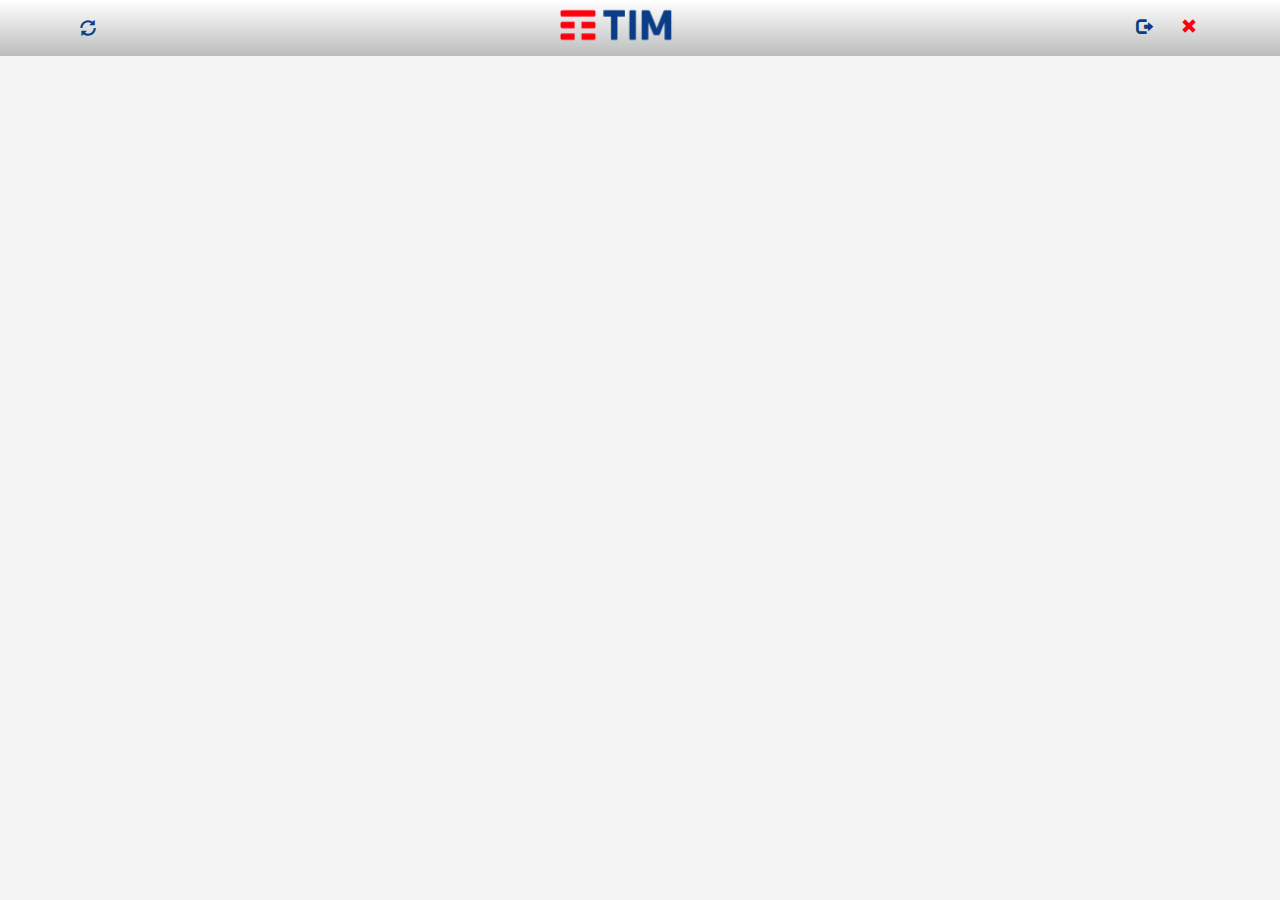
==== home.html @ 4e03d32b "CCSMan" ====
<html>
<head>
<meta http-equiv="Content-Type" content="text/html; charset=utf-8" />
   <link href="css/bootstrap.min.css" rel="stylesheet">
   <!-- CSS FOR TOGGLE LEFT MENU -->
     <link href='http://fonts.googleapis.com/css?family=Exo+2:400,600,300,900' rel='stylesheet' type='text/css'>
     <link href="css/navbar-static-top.css" rel="stylesheet">
     <link rel="stylesheet" href="font-awesome/css/font-awesome.min.css">
   <!-- END CSS FOR TOGGLE LEFT MENU -->
   <link href="css/custom.css" rel="stylesheet">
<script src="phonegap.js"></script>
   <!-- <script src="https://ajax.googleapis.com/ajax/libs/jquery/1.11.2/jquery.min.js"></script> -->
   <script src="js/jquery.min.js"></script>
   <!-- <script src="js/menu.js"></script>-->
 <script type="text/javascript" charset="utf-8">
    // Call onDeviceReady when Cordova is loaded.
    // At this point, the document has loaded but cordova-1.8.1.js has not.
    // When Cordova is loaded and talking with the native device,
    // it will call the event `deviceready`.
    function onLoad() {
        document.addEventListener("deviceready", onDeviceReady, false);
    }
    // Cordova is loaded and it is now safe to make calls Cordova methods
    function onDeviceReady() {
        document.addEventListener("offline", onOffline, false);
        document.addEventListener("online", onOnline, false);
        if (device.model!=null)
        {
          localStorage.setItem("duuid", device.uuid);
          localStorage.setItem("dmodel", device.model);
          localStorage.setItem("dplatform", device.platform);
          localStorage.setItem("dversion", device.version);
        }
        //alert("onDeviceReady");
    }
    // Handle the offline event
    function onOffline() {
      $("#offline-alert").alert();
      $("#offline-alert").fadeTo(2000, 500).slideUp(500, function(){
        $("#offline-alert").alert('close');
      });   
      //btn_noleggia_veicolo disabled
      $('#btn_noleggia_veicolo').addClass( "disabled" );
    }
    // Handle the online event
    function onOnline() {
      $("#online-alert").alert();
      $("#online-alert").fadeTo(2000, 500).slideUp(500, function(){
        $("#online-alert").alert('close');
      });   
      //btn_noleggia_veicolo enabled!
      $('#btn_noleggia_veicolo').removeClass( "disabled" );
    }
    // Handle the back browser button
    document.addEventListener("backbutton", onBackKeyDown, false);
    function onBackKeyDown() {
      if (confirm("Chiudere l'applicazione?")) {
        navigator.app.exitApp();
      }
    }

</script>
<script>
  $.fn.serializeObject = function()
  {
      var o = {};
      var a = this.serializeArray();
      $.each(a, function() {
          if (o[this.name] !== undefined) {
              if (!o[this.name].push) {
                  o[this.name] = [o[this.name]];
              }
              o[this.name].push(this.value || '"');
          } else {
              o[this.name] = this.value || '"';
          }
      });
      return o;
  };

  function debugLocalStorage(){
    console.log("***** START debugLocalStorage *****");
    for (var i = 0; i < localStorage.length; i++){
      console.log(i + ") [localStorage] chiave: " + localStorage.key(i) + " - valore: " + localStorage.getItem(localStorage.key(i)));
    }
    console.log("*****  END debugLocalStorage  *****");
  }

  function LoadImg(qrcode, action, print) {
      var image_qrcode = localStorage.getItem(qrcode+"_"+action); 
      if ( (image_qrcode!=null) && (image_qrcode.length>20)  ){
          console.log("HO GIA' SCARICATO IL QRCODE ["+qrcode+"_"+action+"] - lo recupero dal localStorage. print: " + print );
          if (print.localeCompare("Y")==0){
              document.getElementById("documentHolder").src = "data:image/png;base64," + image_qrcode;
              if (action.localeCompare("on")==0){
                document.getElementById("div_qrcode").style.backgroundColor = "#5cb85c"; 
              }
              if (action.localeCompare("off")==0){
                document.getElementById("div_qrcode").style.backgroundColor = "#d9534f"; 
              }
          }
      }
      else{
          console.log("NON HO MAI SCARICATO IL QRCODE - effettuo la chiamata remota.");
          var xmlhttp;
          if (window.XMLHttpRequest) { // code for IE7+, Firefox, Chrome, Opera, Safari
              xmlhttp = new XMLHttpRequest();
          } else { // code for IE6, IE5
              xmlhttp = new ActiveXObject("Microsoft.XMLHTTP");
          }
          xmlhttp.onreadystatechange = function() {
              if (xmlhttp.readyState == 4 && xmlhttp.status == 200) {     
                  var binary_qrcode = xmlhttp.responseText;
                  console.log("xmlhttp.responseText:" + binary_qrcode);
                  //salvo il QRCODE nel localStorage
                  localStorage.setItem(qrcode+"_"+action, binary_qrcode);
                  if (print.localeCompare("Y")==0){
                      if (action.localeCompare("on")==0){
                        document.getElementById("div_qrcode").style.backgroundColor = "#5cb85c"; 
                      }
                      if (action.localeCompare("off")==0){
                        document.getElementById("div_qrcode").style.backgroundColor = "#d9534f"; 
                      }
                      if (binary_qrcode.length>20){
                        //QRCODE OK
                        document.getElementById("documentHolder").src = "data:image/png;base64," + binary_qrcode;
                      }
                      else{
                        //QRCODE NON ANCORA PRONTO!
                        document.getElementById("documentHolder").src = "pics/image_not_available.jpg";
                        var html = $("#div_qrcode").html() + 
                        "<br>" + 
                        "<div class='alert alert-danger'>" +
                        "QRCODE non ancora prodotto.<br>Attendere qualche secondo e riprovare."+
                        "</div>";
                        $("#div_qrcode").html(html);
                        setTimeout(function(){ window.location = "home.html"; }, 2000);
                      }
                  }
              }
          };
          var random = Math.random();
          var url = 'http://service.cloudmup.com/GOALocale/CCSAppGetQRCode.php?qrcode=' + qrcode + '&action=' + action + '&random=' + random;
          console.log("URL: " + url);
          xmlhttp.open("GET", url);
          xmlhttp.send(null);
      }
  }

  function call(){
    var matricola = localStorage.getItem("matricola");
    if (matricola==null)
        matricola="test";
    var random = Math.random();
    var xmlhttp = new XMLHttpRequest();
    var url="http://service.cloudmup.com/GOALocale/CCSAppQuery.php?matricola="+matricola+"&random="+random;
    console.log("url:"+url);
    xmlhttp.onreadystatechange=function() {
        if (xmlhttp.readyState == 4 && xmlhttp.status == 200) {
            var lista = xmlhttp.responseText;
            localStorage.setItem("lista", lista);
        }
    }
    xmlhttp.open("GET", url, true);
    xmlhttp.send();
  }

  function prenota(codice_veicolo, targa){
    console.log("PRENOTA - codice_veicolo: " + codice_veicolo + " - targa: " + targa );
    //per ora inserito confirm solo per test!
    //if (confirm("Vuoi prenotare il veicolo: " + codice_veicolo + " - targato: " + targa + "?")) {
    if (confirm("Vuoi prenotare il veicolo targato: " + targa + "?")) {
      var vehicle_code = codice_veicolo;
      var utilizzatore = localStorage.getItem("matricola");
      var url = "http://service.cloudmup.com/GOALocale/CCSAppInsPrenVista.php?utilizzatore="+utilizzatore+"&vehicle_code="+vehicle_code;
      //DEBUG alert("url: "+ url);
      $.ajax({
        url: url,
        type: 'POST', // Send post data
        async: false,
        success: function(s){
          var result = JSON.stringify(s);
          //console.log(result.substring(1, result.length-1));
          //con la substring tolgo le due parentesi quadre ad inizio e fine stringa...
          var obj = JSON.parse(result.substring(1, result.length-1));
          console.log("result: " + obj.result + " - id_pren: " + obj.id_pren);
          //DEBUG alert("result: " + obj.result + " - id_pren: " + obj.id_pren);
          if (obj.result=='OK'){
              call();
              //alert("PRENOTAZIONE OK - ID: " + obj.id_pren);  
              //setTimeout(function(){ window.location = "home.html"; }, 1000);
              $("#prenotazione-ok-alert").alert();
              $("#prenotazione-ok-alert").fadeTo(2000, 500).slideUp(500, function(){
                  $("#prenotazione-ok-alert").alert('close');
                  window.location = "home.html";
              });   
          }
          else{
              //alert("ERRORE PRENOTAZIONE: " + obj.result);
              //setTimeout(function(){ window.location = "home.html"; }, 1000);
              $("#errore-prenotazione-alert").alert();
              $("#errore-prenotazione-alert").fadeTo(2000, 500).slideUp(500, function(){
                  $("#errore-prenotazione-alert").alert('close');
                  window.location = "home.html";
              });   
          }
        }
      });
    }
  }

  function getDepot(){
    var matricola = localStorage.getItem("matricola");
    var random = Math.random();
    var xmlhttp = new XMLHttpRequest();
    var url="http://service.cloudmup.com/GOALocale/CCSAppGetDepot.php?matricola="+matricola+"&random="+random;
    console.log("url:"+url);
    xmlhttp.onreadystatechange=function() {
        if (xmlhttp.readyState == 4 && xmlhttp.status == 200) {
            var lista_depot = xmlhttp.responseText;
            localStorage.setItem("lista_depot", lista_depot);
            var html = "";
            var arr = JSON.parse(lista_depot);
            for(i = 0; i < arr.length; i++) {
                console.log(i + ") depot_id: " + arr[i].depot_id + " - depot_name: " + arr[i].depot_name );
                html += "<option value=" + arr[i].depot_id + " SELECTED >" + arr[i].depot_name + "</option>";
            }
            if (arr.length==0)
                html += "<option value=0 SELECTED >Test</option>";
            $( "#deposito" ).html( html );
        }
    }
    xmlhttp.open("GET", url, true);
    xmlhttp.send();
    
  }

  function getVehicles(deposito, nome_deposito){
    if (deposito==null){
        deposito=0;
        nome_deposito="Test";
    }
    var random = Math.random();
    var xmlhttp = new XMLHttpRequest();
    var url="http://service.cloudmup.com/GOALocale/CCSAppGetVehicles.php?id_depot="+deposito+"&random="+random;
    console.log("url:"+url);
    xmlhttp.onreadystatechange=function() {
        if (xmlhttp.readyState == 4 && xmlhttp.status == 200) {
            var lista_veicoli = xmlhttp.responseText;
            localStorage.setItem("lista_veicoli", lista_veicoli);
            var html = "<center>Deposito di <B>" + nome_deposito + "</B></center><br>";
                html += "<table class='table table-striped' width='100%'>";
                var arr = JSON.parse(lista_veicoli);
                for(i = 0; i < arr.length; i++) {
                    console.log(i + ") vehicle_code: " + arr[i].vehicle_code + " - plate_num: " + arr[i].plate_num );
                    html += "<tr><td align=center><B>" + arr[i].plate_num + "</B></td>";
                    html += "<td align=center>";
                    html += "<button id='btn_prenota' class='btn btn-primary' onclick=\"prenota('"+arr[i].vehicle_code+"','"+arr[i].plate_num+"');\" >";
                    html += "Noleggia</button>";
                    html += "</td></tr>";
                }
                if (arr.length==0)
                    html += "<br>Nessun veicolo disponibile.<br>";
                html += "</table>";
            $( "#result" ).html( html );
        }
    }
    xmlhttp.open("GET", url, true);
    xmlhttp.send();
  }

  function chiusuraNoleggio(){
    console.log("btn_chiusura");
    var booking_id = localStorage.getItem("booking_id");
    var vehicle_code = localStorage.getItem("vehicle_code");
    var plate_num = localStorage.getItem("plate_num");
    //alert("booking_id: " + booking_id);
    if ( (booking_id==null)||
         (booking_id.localeCompare("")==0) )
    {
      return false;
    }
    var url = "http://service.cloudmup.com/GOALocale/CCSAppChiusura.php?booking_id="+booking_id+"&vehicle_code="+vehicle_code;
    if (confirm("Vuoi chiudere la prenotazione: " + booking_id + " - sul veicolo targato: " + plate_num + "?")) {
      $.ajax({
        url: url,
            type: 'POST', // Send post data
            async: false,
            success: function(s){
              call();
              var result_del = s;
              console.log(JSON.stringify(result_del));
              //setTimeout(function(){ window.location = "home.html"; }, 1500);
              $("#chiusura-alert").alert();
              $("#chiusura-alert").fadeTo(2000, 500).slideUp(500, function(){
                  $("#chiusura-alert").alert('close');
                  window.location = "home.html";
              });   
            }
      });
    }
  }

  $(document).ready(function() {
    call();
    $("#online-alert").hide();
    $("#offline-alert").hide();
    $("#prenotazione-ok-alert").hide();
    $("#errore-prenotazione-alert").hide();
    $("#chiusura-alert").hide();
    //STA SU INDEX $("#nologin-alert").hide();

    $("#btn_inizio_noleggio").click(function(){
      var booking_id = localStorage.getItem("booking_id");
      console.log("btn_inizio_noleggio - id: " + booking_id);
      window.plugins.insomnia.keepAwake();
      console.log("window.plugins.insomnia.keepAwake");
      /*  MODIFICHE RICHIESTE DA MAURIZIO IN DATA 14/09/2017
      var html = "  <div id='div_qrcode' style='background-color:#FFFFFF;padding:10px;text-align:center;'>";
          html +="<img id='documentHolder' src='' alt='' />";
      */
      var html = "<div style='width:100%;background:#FFFFFF;' >";
          html +="<div id='div_qrcode' style='background:#FFFFFF;float:right;text-align:center;padding:10px;'>";
          html +="<img id='documentHolder' src='' alt=''  width='170px' />";
          html +="</div>";
          html +="</div>"; 
      $( "#result" ).html( html);
      LoadImg(booking_id,'on','Y');
      //debugLocalStorage();
    });

    $("#btn_fine_noleggio, #btn_cancella_noleggio").click(function(){
      var booking_id = localStorage.getItem("booking_id");
      console.log("btn_fine_noleggio - id: " + booking_id);
      window.plugins.insomnia.keepAwake();
      console.log("window.plugins.insomnia.keepAwake");
      /*  MODIFICHE RICHIESTE DA MAURIZIO IN DATA 14/09/2017
      var html = "<div id='div_qrcode' style='background-color:#FFFFFF;padding:10px;text-align:center;'>";
          html +="<img id='documentHolder' src='' alt='' />"; 
      */
      var html = "<div style='width:100%;background:#FFFFFF;' >";
          html +="<div id='div_qrcode' style='background:#FFFFFF;float:right;text-align:center;padding:10px;'>";
          html +="<img id='documentHolder' src='' alt=''  width='170px' />";
          html +="</div>";
          html +="</div>"; 
      $( "#result" ).html( html);
      LoadImg(booking_id,'off','Y');
      html = $( "#result" ).html();
      html += "<br><br>";
      /* html += "<button onclick='chiusuraNoleggio();' type=button class='btn btn-danger btn-lg bottone' style='margin-bottom:10px;' >Conferma chiusura veicolo</button>"; */
      $( "#result" ).html( html);
      //debugLocalStorage();
    });

    $("#btn_noleggia_veicolo").click(function(){
      var deposito = $('#deposito').val();
      console.log("btn_noleggia_veicolo: " + deposito);
      var nome_deposito = $("#deposito option:selected").html();
      console.log( "nome deposito: " + nome_deposito );
      getVehicles(deposito, nome_deposito);
    });

    $('#btn_exit').click(function() {
      if (confirm("Chiudere l'applicazione?")) {
        navigator.app.exitApp();
      }
    });

    $("#btn_logout").click(function(){
      //alert("btn_logout");
      if (confirm("effettuare il Log-out?")) {
        localStorage.clear();
        console.log("btn_logout: "+localStorage.getItem("login"));
        window.location.href = 'index.html';
      }
    });

  });  
</script>

</head>
<body onload="onLoad()">
    <!-- Static navbar -->
    <nav class="navbar navbar-default navbar-fixed-top gradienti">
      <div class="container">
        <div class="navbar-header">
          <!-- solo per la pagina index.html NON ESISTE IL MENU ed il logo ha un margine di 40 pixel -->
          <div class="navbar-header" style="line-height: 56px;" id="testata" >
            <a href="./home.html" type="button" class='.navbar-toggle pull-left' style="color: #0B3D86;padding-top: 20px;padding-left: 10px;" >
              <span class="glyphicon glyphicon-refresh" aria-hidden="true" style="color: #0B3D86;" ></span>
            </a>
            <!--<img src="pics/geonav.png" height="56px" align="left" id="logo_small" style="margin-left:40px;" />-->
            <a href="./home.html">
               <img src="pics/logo.png" height="50px" align="middle" id="logo_small" />
            </a>

            <a id="btn_exit" type="button" class='.navbar-toggle pull-right' style="margin-left:15px;color: #FE000D;" >
               <span class="glyphicon glyphicon-remove" aria-hidden="true" style="color: #FE000D;" ></span>&nbsp;&nbsp;&nbsp;
            </a>

            <a id="btn_logout" type="button" class='.navbar-toggle pull-right' style="color: #0B3D86;" >
               <span class="  glyphicon glyphicon-log-out" aria-hidden="true" style="color: #0B3D86;" ></span>&nbsp;&nbsp;&nbsp;
            </a>

          </div>
        </div>
      </div>
    </nav>
    <!-- <div class="container-fluid" style="max-width: 540px;" id="fluido" > -->
    <div class="container-fluid" id="fluido" >
      <div class="row">
        <div class="col-sm-12 col-sm-offset-0 col-md-12 col-md-offset-0 main" id="contenuto" >
          <div class="alert alert-success" id="online-alert">
              <button type="button" class="close" data-dismiss="alert">x</button>
              Il dispositivo e' <strong>OnLine!</strong>
          </div>
          <div class="alert alert-danger" id="offline-alert">
              <button type="button" class="close" data-dismiss="alert">x</button>
              Il dispositivo e' <strong>OffLine!</strong><br>
              Questa App richiede una connessione internet.
          </div>
          <div class="alert alert-success" id="prenotazione-ok-alert">
              <button type="button" class="close" data-dismiss="alert">x</button>
              La prenotazione e' andata a buon fine.
          </div>
          <div class="alert alert-danger" id="errore-prenotazione-alert">
              <button type="button" class="close" data-dismiss="alert">x</button>
              ERRORE la prenotazione NON e' andata a buon fine.
          </div>
          <div class="alert alert-success" id="chiusura-alert">
              <button type="button" class="close" data-dismiss="alert">x</button>
              La prenotazione e' stata chiusa con successo.
          </div>
          <br>
<!-- RECUPERARE UNA IMMAGINE LATO SERVER, SALVARLA NEL LOCALSTORAGE E VISUALIZZARLA:
https://stackoverflow.com/questions/5363957/retrieve-an-image-from-the-server-store-it-in-localstorage-and-display-it
http://devilmaycode.altervista.org/retrieve-an-image-from-the-server-store-it-in-localstorage-and-display-it/
view-source:http://devilmaycode.altervista.org/retrieve-an-image-from-the-server-store-it-in-localstorage-and-display-it/
-->
          <div id='result' ></div>
          <script>
            var lista = localStorage.getItem("lista");
            console.log("lista: " + lista);
            var matricola = localStorage.getItem("matricola");
            console.log("matricola: " + matricola);
            var html = "";
            //DEBUG $( "#result" ).html( "<B>DEBUG lista:</B><br>" + lista );
            if (lista != null){
              var arr = JSON.parse(lista);  
  /*
  [{"vehicle_status":"PRENOTATO","booking_status":"ATTESA PICKUP","booking_id":"915005489390001","inizio_pren":"2017-07-20 13:08:59","fine_pren":"2017-07-20 21:08:59","plate_num":"AA123BB","user_id":"2","user_name":"test","depot_name":"Test"}]
  */            
              for(i = 0; i < arr.length; i++) {
                console.log(i + ") vehicle_status: " + arr[i].vehicle_status);
                console.log(i + ") booking_status: " + arr[i].booking_status);
                console.log(i + ") booking_id: " + arr[i].booking_id);
                console.log(i + ") inizio_pren: " + arr[i].inizio_pren);
                console.log(i + ") fine_pren: " + arr[i].fine_pren);
                console.log(i + ") vehicle_code: " + arr[i].vehicle_code);
                console.log(i + ") plate_num: " + arr[i].plate_num);
                console.log(i + ") user_id: " + arr[i].user_id);
                console.log(i + ") user_name: " + arr[i].user_name);
                console.log(i + ") depot_name: " + arr[i].depot_name);

                //SALVO LA PRENOTAZIONE ED I DATI DEL VEICOLO NEL LOCALSTORAGE:
                localStorage.setItem("booking_id",arr[i].booking_id);
                localStorage.setItem("vehicle_code",arr[i].vehicle_code);
                localStorage.setItem("plate_num",arr[i].plate_num);

                html += "<table class='table table-striped' width='100%'>";
                html += "<tr><td width='40%' >Matricola: </td><td width='60%' >" + matricola + "</td></tr>";
                html += "<tr><td>Prenotazione: </td><td>" + arr[i].booking_id + "</td></tr>";
                html += "<tr><td>Sede: </td><td>" + arr[i].depot_name + "</td></tr>";
                html += "<tr><td>Partenza: </td><td>" + arr[i].inizio_pren + "</td></tr>";
                html += "<tr><td>Riconsegna: </td><td>" + arr[i].fine_pren + "</td></tr>";
                html += "<tr><td>&nbsp;</td><td>&nbsp;</td></tr>";
                html += "<tr><td>Veicolo: </td><td><b>" + arr[i].plate_num + "</b></td></tr>";
                html += "</table>";
                if (arr[i].vehicle_status=='PRENOTATO'){
                  html += "<button id='btn_inizio_noleggio' type=button class='btn btn-success btn-lg bottone' style='margin-bottom:10px;' >",
                  html += "Inizio Noleggio</button>";
                  html += "<br>";
                  html += "<button id='btn_cancella_noleggio' type=button class='btn btn-default btn-lg bottone' style='margin-bottom:10px;' >",
                  html += "Cancella Noleggio</button>";
                }
                else{
                  html += "<button id='btn_fine_noleggio' type=button class='btn btn-danger btn-lg bottone' style='margin-bottom:10px;' >",
                  html += "Fine Noleggio</button>";
                }
                localStorage.setItem("prenotazione", arr[i].booking_id);
                LoadImg(arr[i].booking_id,'on','N');
                LoadImg(arr[i].booking_id,'off','N');
              }
              if (arr.length==0){
                //PRESA IN PARCHEGGIO:
                html += "<table class='table table-striped' width='100%'>";
                html += "<tr><td width='40%' >Matricola: </td><td width='60%' >" + matricola + "</td></tr>";
                html += "</table>";
                html += "<br>";
                html += "Se desideri effettuare un noleggio utilizzando la Presa in parcheggio seleziona la sede in cui ti trovi e premi il pulsante Noleggia un veicolo.<br>";
                html += "<br>";
                html += "<form>";                
                html += "<div class='form-group'>";
                html += "<select class='form-control' id='deposito' name='deposito'>";
                getDepot();
/* QUERY PER PRENDERE TUTTE LE SEDI VALIDE X IL CCS:
SELECT depot_id, depot_name from cpool_depot WHERE `status` = 'ENABLED' AND fk_category_id = ( SELECT IFNULL(p.fk_category_id, 1) FROM cpool_user_profile up JOIN cpool_profiles p ON (p.profile_id = up.profile_id) WHERE up.user_id = 2 );
- 0   Test
- 2   Demo
PREPARATA PAGINA LATO SERVER: CCSAppGetDepot.php
*/
                //html += "<option value=0 SELECTED >Test</option>";
                //html += "<option value=2>Demo</option>";
                html += "</select>";
                html += "</div>";
                html += "</form>";
                html += "<br>";
                html += "<button id='btn_noleggia_veicolo' type=button class='btn btn-primary btn-lg bottone' style='margin-bottom:10px;' >",
                html += "Noleggia un veicolo</button>";
              }
            }
            $( "#result" ).html( html);

            //DEBUG debugLocalStorage();
            console.log("ultima prenotazione: " + localStorage.getItem("prenotazione") ); 
          </script>


        </div> <!-- close <div class="col-sm-12 col-sm-offset-0 col-md-12 col-md-offset-0 main"> -->
      </div> <!-- close div row --> 
    </div> <!-- close div container-fluid -->
    <!-- Include all compiled plugins (below), or include individual files as needed -->
    <script src="js/bootstrap.min.js"></script>
</body>
</html>
---- css/navbar-static-top.css ----
body {
  padding-top: 70px;
}
.margin-top{margin-top: 20px;}
.navbar-header{float:none;text-align: center;}
	/* top bar */
	.navbar {text-transform: uppercase;background-color: #00001e;border: none}
	.navbar a  {color:#fff;font-weight: 300;text-decoration: none}
	.navbar-default .navbar-brand {color:#fff;font-weight: bold;margin:0;line-height: 50px;float:none; margin-left: auto; margin-right: auto; width: 60px; float: none; }
	.icon{margin-bottom: 8px;margin:0;padding: 15px 15px; float:right;}
	    .back{float:left;background-color: #feaf8d;}
	    .search{background: #fb7b74; float:left;}
	    .tw{background: #3fc6f3}
	    .fb{background: #0d9be5}
    /* toggle button */
    .navbar-toggle{border: none;color:#fff;margin:0;padding: 18px 15px; border-radius: 0px;float:left;}
    .navbar-default .navbar-toggle,
	.navbar-default .navbar-toggle:hover,
	.navbar-default .navbar-toggle:focus { /* background-color: #fc575e; */}
	.navbar-default .navbar-toggle .icon-bar {background-color: #fff;}
	/* Position where the element is fixed */
	.affix {top: 50px; width: 200px; }
	#affix {width: 300px;}
    .nav li a {border-bottom: 1px solid #ddd; color:#7b7a7e;}
	.nav li a i {margin-right:20px;}
    /* list */ 
    .ux-mood{font-size: 18px; font-weight: 300;margin-bottom: 40px}
    .ux-mood li{margin-bottom: 10px}
    .upper{text-transform: uppercase; font-weight: bold}
/* collapsed sidebar styles */
@media screen and (max-width: 1281px) {
	.affix {position: static;}
	/*#affix{width: 100%;}*/
	#affix{width: 90%;}
  	.sidebar-offcanvas{-webkit-transition: all 0.3s ease-in-out;
		-moz-transition: all 0.3s ease-in-out;
		-ms-transition: all 0.3s ease-in-out;
		-o-transition: all 0.3s ease-in-out;
		transition: all 0.3s ease-in-out;
		width:100%;
		height:100%;
		/* background-color: #323232; */
		background-color: #6F6F6F;
		/* background-color: #DDDDDD; */
		/* background-color: #DE0019; */
		z-index: 10;
		margin: 0; padding: 0;
		position: fixed;
		top:56px;
		left: -100%;
	}
	/*.sidebar-offcanvas ul {width:90%; background-color: #323232;} */
	.sidebar-offcanvas ul {width:90%; background-color: #DDDDDD;}
	.sidebar-offcanvas ul li{margin:0}
	.sidebar-offcanvas ul li p{padding: 15px 20px;margin:0;border-bottom: 1px solid #939393} /* color:#fff; font-size: 15px; solid #d6474d */
	.sidebar-offcanvas ul li a{color:#286090;padding: 15px 20px;margin:0;border-bottom: 1px solid #939393} /* font-size: 15px; solid #d6474d */
	.sidebar-offcanvas ul li a:hover{background:#CCCCCC;border:none; border-radius:0} /* background:#54303a; */
	.nav{margin-top: 0px;}
	.nav > li > a:hover, 
	.nav > li > a:focus{background-color: #286090}
	.active {left: 0;}
}

.gradienti {
    background: -webkit-linear-gradient(#FFFFFF, #BBBDBC); /* For Safari 5.1 to 6.0 */
    background: -o-linear-gradient(#FFFFFF, #BBBDBC); /* For Opera 11.1 to 12.0 */
    background: -moz-linear-gradient(#FFFFFF, #BBBDBC); /* For Firefox 3.6 to 15 */
    background: linear-gradient(#FFFFFF, #BBBDBC); /* Standard syntax (must be last) */
}
/* collapsed sidebar styles */
@media screen and (max-width: 1281px) {
	.affix-right {position: static;}
  	.sidebar-offcanvas-right{-webkit-transition: all 0.3s ease-in-out;
		-moz-transition: all 0.3s ease-in-out;
		-ms-transition: all 0.3s ease-in-out;
		-o-transition: all 0.3s ease-in-out;
		transition: all 0.3s ease-in-out;
		width:100%;
		height:100%;
		background-color: #6F6F6F;
		z-index: 20;
		margin: 0; padding: 0;
		position: fixed;
		top:56px;
        left: 100%;
	}
	.sidebar-offcanvas-right ul {background-color: #DDDDDD;}
	.sidebar-offcanvas-right ul li{margin:0}
	.sidebar-offcanvas-right ul li p{padding: 15px 20px;margin:0;border-bottom: 1px solid #939393} /* color:#fff; font-size: 15px; solid #d6474d */
	.sidebar-offcanvas-right ul li a{padding: 15px 20px;margin:0;border-bottom: 1px solid #939393} /* font-size: 15px; solid #d6474d */
	.sidebar-offcanvas-right ul li a:hover{background:#333333;border-bottom: 1px solid #939393; border-radius:0} /* background:#54303a; */
	.nav{margin-top: 0px;}
	.nav > li > a:hover, 
	.nav > li > a:focus{background-color: #286090}
	.sidebar-offcanvas-right.active {left: 0;}
}
---- css/custom.css ----
body{
  /*color:#286090;*/
  font-size: 16px;
  background-color:f3f3f3;
}
.btn-default{color:#eee;background-color:#838383;border-color:#666}
.btn-default:hover,.btn-default:focus,.btn-default:active,.btn-default.active,.open .dropdown-toggle.btn-default{
  color:#eee;background-color:#6f6f6f;border-color:#474747}
.btn-default:active,.btn-default.active,.open .dropdown-toggle.btn-default{background-image:none}
.btn-default.disabled,.btn-default[disabled],fieldset[disabled] .btn-default,.btn-default.disabled:hover,.btn-default[disabled]:hover,fieldset[disabled] .btn-default:hover,.btn-default.disabled:focus,.btn-default[disabled]:focus,fieldset[disabled] .btn-default:focus,.btn-default.disabled:active,.btn-default[disabled]:active,fieldset[disabled] .btn-default:active,.btn-default.disabled.active,.btn-default[disabled].active,fieldset[disabled] .btn-default.active{background-color:#838383;border-color:#666}
.btn-default .badge{color:#838383;background-color:#eee}
.bottone{
  /* display: block; */
  width: 100%; 
  /* border-color: #464646; */
  box-shadow: 0px 1px 2px rgba(0, 0, 0, 0.25);"
}
.form-control-custom {
    display: block;
    width: 100%;
    height: 45px;
    padding: 6px 12px;
    font-size: 16px;
    color: #286090;
    background-color: #FFF;
    border: 1px solid #CCC;
    border-radius: 4px;
}
#map {
  width: 100%;
  height: 100%;
}
/* SERVE PER IL FOOTER DEL MENU */
html {
  position: relative;
  min-height: 100%;
}
#my_footer{
  position: absolute;
  bottom: 0;
  /* max-width: 540px; */
  width: 100%;
}
/******* FOOTER DEL MENU ********/




.btn-circle {
  width: 30px;
  height: 30px;
  text-align: center;
  padding: 6px 0;
  font-size: 12px;
  line-height: 1.428571429;
  border-radius: 15px;
}
.btn-circle.btn-lg {
  width: 50px;
  height: 50px;
  padding: 10px 16px;
  font-size: 18px;
  line-height: 1.33;
  border-radius: 25px;
}
.btn-circle.btn-xl {
  width: 70px;
  height: 70px;
  padding: 10px 16px;
  font-size: 24px;
  line-height: 1.33;
  border-radius: 35px;
}
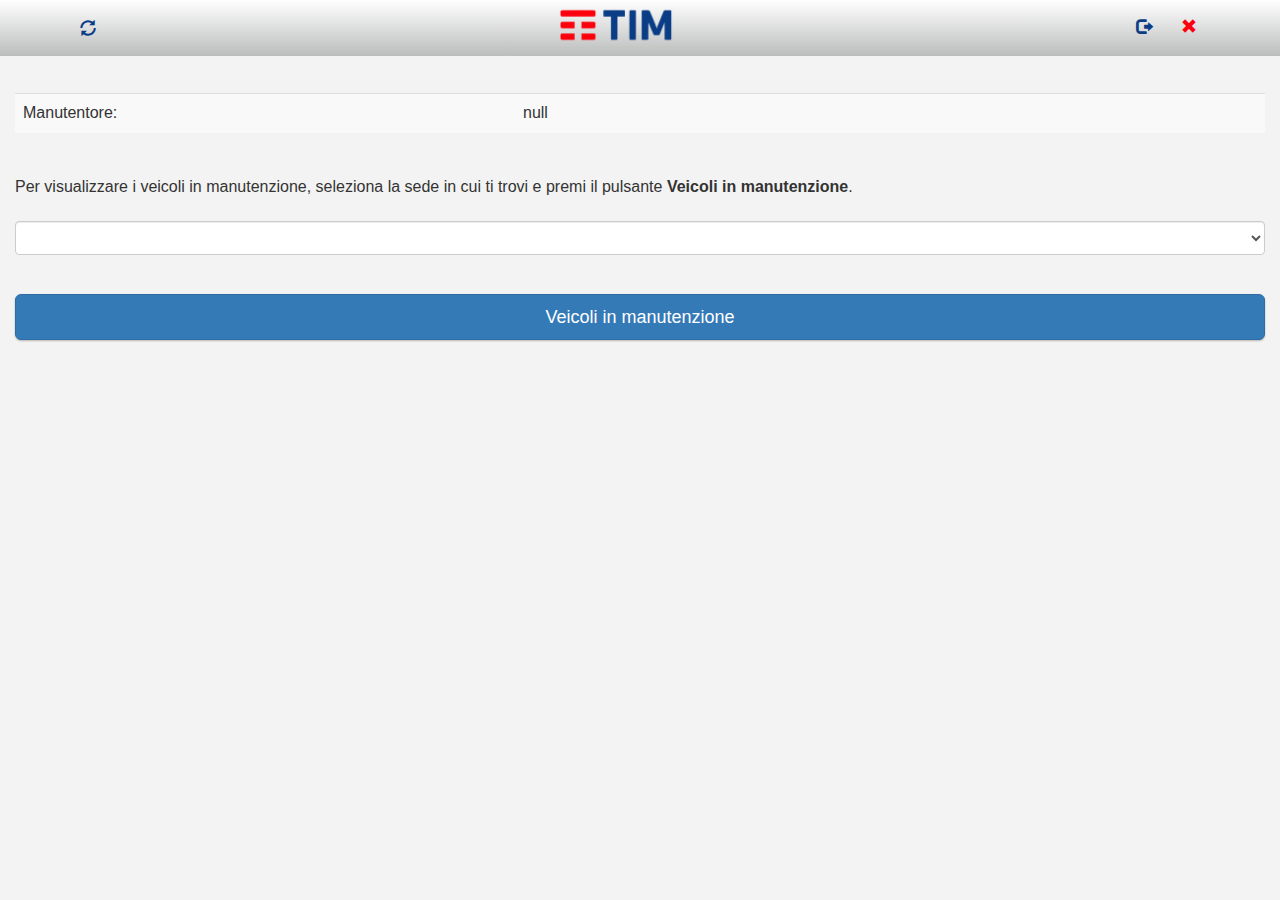
==== commit 1fa8df50: "CCSMan" ====
--- a/home.html
+++ b/home.html
@@ -39,8 +39,8 @@
       $("#offline-alert").fadeTo(2000, 500).slideUp(500, function(){
         $("#offline-alert").alert('close');
       });   
-      //btn_noleggia_veicolo disabled
-      $('#btn_noleggia_veicolo').addClass( "disabled" );
+      //btn_veicoli_manutenzione disabled
+      $('#btn_veicoli_manutenzione').addClass( "disabled" );
     }
     // Handle the online event
     function onOnline() {
@@ -48,8 +48,8 @@
       $("#online-alert").fadeTo(2000, 500).slideUp(500, function(){
         $("#online-alert").alert('close');
       });   
-      //btn_noleggia_veicolo enabled!
-      $('#btn_noleggia_veicolo').removeClass( "disabled" );
+      //btn_veicoli_manutenzione enabled!
+      $('#btn_veicoli_manutenzione').removeClass( "disabled" );
     }
     // Handle the back browser button
     document.addEventListener("backbutton", onBackKeyDown, false);
@@ -140,73 +140,71 @@
               }
           };
           var random = Math.random();
-          var url = 'http://service.cloudmup.com/GOALocale/CCSAppGetQRCode.php?qrcode=' + qrcode + '&action=' + action + '&random=' + random;
+          //var url = 'http://service.cloudmup.com/GOALocale/CCSAppGetQRCode.php?qrcode=' + qrcode + '&action=' + action + '&random=' + random;
+          var plate_num = qrcode;
+          var url = 'http://service.cloudmup.com/GOALocale/CCSManGetQRCode.php?plate_num=' + plate_num + '&action=' + action + '&random=' + random;
           console.log("URL: " + url);
           xmlhttp.open("GET", url);
           xmlhttp.send(null);
       }
   }
 
-  function call(){
-    var matricola = localStorage.getItem("matricola");
-    if (matricola==null)
-        matricola="test";
-    var random = Math.random();
-    var xmlhttp = new XMLHttpRequest();
-    var url="http://service.cloudmup.com/GOALocale/CCSAppQuery.php?matricola="+matricola+"&random="+random;
-    console.log("url:"+url);
-    xmlhttp.onreadystatechange=function() {
-        if (xmlhttp.readyState == 4 && xmlhttp.status == 200) {
-            var lista = xmlhttp.responseText;
-            localStorage.setItem("lista", lista);
-        }
-    }
-    xmlhttp.open("GET", url, true);
-    xmlhttp.send();
-  }
-
-  function prenota(codice_veicolo, targa){
-    console.log("PRENOTA - codice_veicolo: " + codice_veicolo + " - targa: " + targa );
-    //per ora inserito confirm solo per test!
-    //if (confirm("Vuoi prenotare il veicolo: " + codice_veicolo + " - targato: " + targa + "?")) {
-    if (confirm("Vuoi prenotare il veicolo targato: " + targa + "?")) {
-      var vehicle_code = codice_veicolo;
-      var utilizzatore = localStorage.getItem("matricola");
-      var url = "http://service.cloudmup.com/GOALocale/CCSAppInsPrenVista.php?utilizzatore="+utilizzatore+"&vehicle_code="+vehicle_code;
-      //DEBUG alert("url: "+ url);
+  function chiusuraManutenzione(){
+    console.log("BUTTON chiusura_manutenzione");
+    var vehicle_code = localStorage.getItem("vehicle_code");
+    var plate_num = localStorage.getItem("plate_num");
+    var url = "http://service.cloudmup.com/GOALocale/CCSManChiusura.php?vehicle_code="+vehicle_code;
+    if (confirm("Vuoi chiudere la manutenzione sul veicolo targato: " + plate_num + "?")) {
       $.ajax({
         url: url,
-        type: 'POST', // Send post data
-        async: false,
-        success: function(s){
-          var result = JSON.stringify(s);
-          //console.log(result.substring(1, result.length-1));
-          //con la substring tolgo le due parentesi quadre ad inizio e fine stringa...
-          var obj = JSON.parse(result.substring(1, result.length-1));
-          console.log("result: " + obj.result + " - id_pren: " + obj.id_pren);
-          //DEBUG alert("result: " + obj.result + " - id_pren: " + obj.id_pren);
-          if (obj.result=='OK'){
-              call();
-              //alert("PRENOTAZIONE OK - ID: " + obj.id_pren);  
-              //setTimeout(function(){ window.location = "home.html"; }, 1000);
-              $("#prenotazione-ok-alert").alert();
-              $("#prenotazione-ok-alert").fadeTo(2000, 500).slideUp(500, function(){
-                  $("#prenotazione-ok-alert").alert('close');
+            type: 'POST', // Send post data
+            async: false,
+            success: function(s){
+              //call();
+              var result_del = s;
+              console.log(JSON.stringify(result_del));
+              //setTimeout(function(){ window.location = "home.html"; }, 1500);
+              $("#chiusura-alert").alert();
+              $("#chiusura-alert").fadeTo(2000, 500).slideUp(500, function(){
+                  $("#chiusura-alert").alert('close');
                   window.location = "home.html";
               });   
-          }
-          else{
-              //alert("ERRORE PRENOTAZIONE: " + obj.result);
-              //setTimeout(function(){ window.location = "home.html"; }, 1000);
-              $("#errore-prenotazione-alert").alert();
-              $("#errore-prenotazione-alert").fadeTo(2000, 500).slideUp(500, function(){
-                  $("#errore-prenotazione-alert").alert('close');
-                  window.location = "home.html";
-              });   
-          }
-        }
+            }
       });
     }
+  }
+
+  function qrOpen(codice_veicolo, targa){
+    console.log("apriMan - codice_veicolo: " + codice_veicolo + " - targa: " + targa );
+    LoadImg(targa,'on','Y');
+  }
+
+  function qrClose(codice_veicolo, targa){
+    console.log("chiudiMan - codice_veicolo: " + codice_veicolo + " - targa: " + targa );
+    LoadImg(targa,'off','Y');
+  }
+
+  function gestioneMan(codice_veicolo, targa){
+    console.log("gestioneMan - codice_veicolo: " + codice_veicolo + " - targa: " + targa );
+    localStorage.setItem("vehicle_code", codice_veicolo);
+    localStorage.setItem("plate_num", targa);
+    var html = "<center>veicolo: <b>" + targa + "</b></center>";
+    html += "<br>";
+    html += "<center>";
+    html += "<input type='button' id='qrcode_apertura' class='btn btn-success' value='QRCODE APERTURA' onclick=\"qrOpen('"+codice_veicolo+"','"+targa+"');\" > "; 
+    html += "<input type='button' id='qrcode_chiusura' class='btn btn-danger' value='QRCODE CHIUSURA' onclick=\"qrClose('"+codice_veicolo+"','"+targa+"');\" > "; 
+    html += "<div style='width:100%;background:#F3F3F3;height: 260px;min-height: 260px;' >";
+    html += "<br>";
+    html += "<center>";
+    html +="<div id='div_qrcode' style='background:#F3F3F3;text-align:center;padding:10px;'>";
+    html +="<img id='documentHolder' src='' alt=''  />";
+    html +="</div>";
+    html +="</div>"; 
+    html += "<br>";
+    html += "<br>";
+    html += "<input type='button' id='chiusura_manutenzione' class='btn btn-lg btn-warning' value='CHIUSURA MANUTENZIONE' onclick='chiusuraManutenzione();' /> ";
+    html += "</center>";
+    $( "#result" ).html( html);
   }
 
   function getDepot(){
@@ -222,8 +220,12 @@
             var html = "";
             var arr = JSON.parse(lista_depot);
             for(i = 0; i < arr.length; i++) {
-                console.log(i + ") depot_id: " + arr[i].depot_id + " - depot_name: " + arr[i].depot_name );
-                html += "<option value=" + arr[i].depot_id + " SELECTED >" + arr[i].depot_name + "</option>";
+                //console.log(i + ") depot_id: " + arr[i].depot_id + " - depot_name: " + arr[i].depot_name );
+                var selected ="";
+                if ( (arr[i].depot_id==7) && (matricola=="test") ){
+                  selected ="SELECTED";
+                }
+                html += "<option value=" + arr[i].depot_id + " " + selected + " >" + arr[i].depot_name + "</option>";
             }
             if (arr.length==0)
                 html += "<option value=0 SELECTED >Test</option>";
@@ -242,7 +244,7 @@
     }
     var random = Math.random();
     var xmlhttp = new XMLHttpRequest();
-    var url="http://service.cloudmup.com/GOALocale/CCSAppGetVehicles.php?id_depot="+deposito+"&random="+random;
+    var url="http://service.cloudmup.com/GOALocale/CCSManGetVehicles.php?id_depot="+deposito+"&random="+random;
     console.log("url:"+url);
     xmlhttp.onreadystatechange=function() {
         if (xmlhttp.readyState == 4 && xmlhttp.status == 200) {
@@ -252,15 +254,21 @@
                 html += "<table class='table table-striped' width='100%'>";
                 var arr = JSON.parse(lista_veicoli);
                 for(i = 0; i < arr.length; i++) {
-                    console.log(i + ") vehicle_code: " + arr[i].vehicle_code + " - plate_num: " + arr[i].plate_num );
+                    console.log(i + ") vehicle_code: " + arr[i].vehicle_code + " - status: " + arr[i].status + " - plate_num: " + arr[i].plate_num );
                     html += "<tr><td align=center><B>" + arr[i].plate_num + "</B></td>";
                     html += "<td align=center>";
-                    html += "<button id='btn_prenota' class='btn btn-primary' onclick=\"prenota('"+arr[i].vehicle_code+"','"+arr[i].plate_num+"');\" >";
-                    html += "Noleggia</button>";
+                    if (arr[i].status=='LIBERO'){
+                      html += "<button id='btn_apri_man' class='btn btn-danger' onclick=\"apriMan('"+arr[i].vehicle_code+"','"+arr[i].plate_num+"');\" >";
+                      html += "Metti in Manutenzione</button>";
+                    }
+                    else{ //MANUTENZIONE
+                      html += "<button id='btn_gestione_man' class='btn btn-warning' onclick=\"gestioneMan('"+arr[i].vehicle_code+"','"+arr[i].plate_num+"');\" >";
+                      html += "Gestione Manutenzione</button>";
+                    }
                     html += "</td></tr>";
                 }
                 if (arr.length==0)
-                    html += "<br>Nessun veicolo disponibile.<br>";
+                    html += "<br>Nessun veicolo in manutenzione.<br>";
                 html += "</table>";
             $( "#result" ).html( html );
         }
@@ -269,40 +277,8 @@
     xmlhttp.send();
   }
 
-  function chiusuraNoleggio(){
-    console.log("btn_chiusura");
-    var booking_id = localStorage.getItem("booking_id");
-    var vehicle_code = localStorage.getItem("vehicle_code");
-    var plate_num = localStorage.getItem("plate_num");
-    //alert("booking_id: " + booking_id);
-    if ( (booking_id==null)||
-         (booking_id.localeCompare("")==0) )
-    {
-      return false;
-    }
-    var url = "http://service.cloudmup.com/GOALocale/CCSAppChiusura.php?booking_id="+booking_id+"&vehicle_code="+vehicle_code;
-    if (confirm("Vuoi chiudere la prenotazione: " + booking_id + " - sul veicolo targato: " + plate_num + "?")) {
-      $.ajax({
-        url: url,
-            type: 'POST', // Send post data
-            async: false,
-            success: function(s){
-              call();
-              var result_del = s;
-              console.log(JSON.stringify(result_del));
-              //setTimeout(function(){ window.location = "home.html"; }, 1500);
-              $("#chiusura-alert").alert();
-              $("#chiusura-alert").fadeTo(2000, 500).slideUp(500, function(){
-                  $("#chiusura-alert").alert('close');
-                  window.location = "home.html";
-              });   
-            }
-      });
-    }
-  }
-
   $(document).ready(function() {
-    call();
+    //call();
     $("#online-alert").hide();
     $("#offline-alert").hide();
     $("#prenotazione-ok-alert").hide();
@@ -315,10 +291,6 @@
       console.log("btn_inizio_noleggio - id: " + booking_id);
       window.plugins.insomnia.keepAwake();
       console.log("window.plugins.insomnia.keepAwake");
-      /*  MODIFICHE RICHIESTE DA MAURIZIO IN DATA 14/09/2017
-      var html = "  <div id='div_qrcode' style='background-color:#FFFFFF;padding:10px;text-align:center;'>";
-          html +="<img id='documentHolder' src='' alt='' />";
-      */
       var html = "<div style='width:100%;background:#FFFFFF;' >";
           html +="<div id='div_qrcode' style='background:#FFFFFF;float:right;text-align:center;padding:10px;'>";
           html +="<img id='documentHolder' src='' alt=''  width='170px' />";
@@ -326,7 +298,6 @@
           html +="</div>"; 
       $( "#result" ).html( html);
       LoadImg(booking_id,'on','Y');
-      //debugLocalStorage();
     });
 
     $("#btn_fine_noleggio, #btn_cancella_noleggio").click(function(){
@@ -334,10 +305,6 @@
       console.log("btn_fine_noleggio - id: " + booking_id);
       window.plugins.insomnia.keepAwake();
       console.log("window.plugins.insomnia.keepAwake");
-      /*  MODIFICHE RICHIESTE DA MAURIZIO IN DATA 14/09/2017
-      var html = "<div id='div_qrcode' style='background-color:#FFFFFF;padding:10px;text-align:center;'>";
-          html +="<img id='documentHolder' src='' alt='' />"; 
-      */
       var html = "<div style='width:100%;background:#FFFFFF;' >";
           html +="<div id='div_qrcode' style='background:#FFFFFF;float:right;text-align:center;padding:10px;'>";
           html +="<img id='documentHolder' src='' alt=''  width='170px' />";
@@ -347,14 +314,12 @@
       LoadImg(booking_id,'off','Y');
       html = $( "#result" ).html();
       html += "<br><br>";
-      /* html += "<button onclick='chiusuraNoleggio();' type=button class='btn btn-danger btn-lg bottone' style='margin-bottom:10px;' >Conferma chiusura veicolo</button>"; */
       $( "#result" ).html( html);
-      //debugLocalStorage();
     });
 
-    $("#btn_noleggia_veicolo").click(function(){
+    $("#btn_veicoli_manutenzione").click(function(){
       var deposito = $('#deposito').val();
-      console.log("btn_noleggia_veicolo: " + deposito);
+      console.log("btn_veicoli_manutenzione: " + deposito);
       var nome_deposito = $("#deposito option:selected").html();
       console.log( "nome deposito: " + nome_deposito );
       getVehicles(deposito, nome_deposito);
@@ -432,11 +397,6 @@
               La prenotazione e' stata chiusa con successo.
           </div>
           <br>
-<!-- RECUPERARE UNA IMMAGINE LATO SERVER, SALVARLA NEL LOCALSTORAGE E VISUALIZZARLA:
-https://stackoverflow.com/questions/5363957/retrieve-an-image-from-the-server-store-it-in-localstorage-and-display-it
-http://devilmaycode.altervista.org/retrieve-an-image-from-the-server-store-it-in-localstorage-and-display-it/
-view-source:http://devilmaycode.altervista.org/retrieve-an-image-from-the-server-store-it-in-localstorage-and-display-it/
--->
           <div id='result' ></div>
           <script>
             var lista = localStorage.getItem("lista");
@@ -444,85 +404,23 @@
             var matricola = localStorage.getItem("matricola");
             console.log("matricola: " + matricola);
             var html = "";
-            //DEBUG $( "#result" ).html( "<B>DEBUG lista:</B><br>" + lista );
-            if (lista != null){
-              var arr = JSON.parse(lista);  
-  /*
-  [{"vehicle_status":"PRENOTATO","booking_status":"ATTESA PICKUP","booking_id":"915005489390001","inizio_pren":"2017-07-20 13:08:59","fine_pren":"2017-07-20 21:08:59","plate_num":"AA123BB","user_id":"2","user_name":"test","depot_name":"Test"}]
-  */            
-              for(i = 0; i < arr.length; i++) {
-                console.log(i + ") vehicle_status: " + arr[i].vehicle_status);
-                console.log(i + ") booking_status: " + arr[i].booking_status);
-                console.log(i + ") booking_id: " + arr[i].booking_id);
-                console.log(i + ") inizio_pren: " + arr[i].inizio_pren);
-                console.log(i + ") fine_pren: " + arr[i].fine_pren);
-                console.log(i + ") vehicle_code: " + arr[i].vehicle_code);
-                console.log(i + ") plate_num: " + arr[i].plate_num);
-                console.log(i + ") user_id: " + arr[i].user_id);
-                console.log(i + ") user_name: " + arr[i].user_name);
-                console.log(i + ") depot_name: " + arr[i].depot_name);
-
-                //SALVO LA PRENOTAZIONE ED I DATI DEL VEICOLO NEL LOCALSTORAGE:
-                localStorage.setItem("booking_id",arr[i].booking_id);
-                localStorage.setItem("vehicle_code",arr[i].vehicle_code);
-                localStorage.setItem("plate_num",arr[i].plate_num);
-
-                html += "<table class='table table-striped' width='100%'>";
-                html += "<tr><td width='40%' >Matricola: </td><td width='60%' >" + matricola + "</td></tr>";
-                html += "<tr><td>Prenotazione: </td><td>" + arr[i].booking_id + "</td></tr>";
-                html += "<tr><td>Sede: </td><td>" + arr[i].depot_name + "</td></tr>";
-                html += "<tr><td>Partenza: </td><td>" + arr[i].inizio_pren + "</td></tr>";
-                html += "<tr><td>Riconsegna: </td><td>" + arr[i].fine_pren + "</td></tr>";
-                html += "<tr><td>&nbsp;</td><td>&nbsp;</td></tr>";
-                html += "<tr><td>Veicolo: </td><td><b>" + arr[i].plate_num + "</b></td></tr>";
-                html += "</table>";
-                if (arr[i].vehicle_status=='PRENOTATO'){
-                  html += "<button id='btn_inizio_noleggio' type=button class='btn btn-success btn-lg bottone' style='margin-bottom:10px;' >",
-                  html += "Inizio Noleggio</button>";
-                  html += "<br>";
-                  html += "<button id='btn_cancella_noleggio' type=button class='btn btn-default btn-lg bottone' style='margin-bottom:10px;' >",
-                  html += "Cancella Noleggio</button>";
-                }
-                else{
-                  html += "<button id='btn_fine_noleggio' type=button class='btn btn-danger btn-lg bottone' style='margin-bottom:10px;' >",
-                  html += "Fine Noleggio</button>";
-                }
-                localStorage.setItem("prenotazione", arr[i].booking_id);
-                LoadImg(arr[i].booking_id,'on','N');
-                LoadImg(arr[i].booking_id,'off','N');
-              }
-              if (arr.length==0){
-                //PRESA IN PARCHEGGIO:
-                html += "<table class='table table-striped' width='100%'>";
-                html += "<tr><td width='40%' >Matricola: </td><td width='60%' >" + matricola + "</td></tr>";
-                html += "</table>";
-                html += "<br>";
-                html += "Se desideri effettuare un noleggio utilizzando la Presa in parcheggio seleziona la sede in cui ti trovi e premi il pulsante Noleggia un veicolo.<br>";
-                html += "<br>";
-                html += "<form>";                
-                html += "<div class='form-group'>";
-                html += "<select class='form-control' id='deposito' name='deposito'>";
-                getDepot();
-/* QUERY PER PRENDERE TUTTE LE SEDI VALIDE X IL CCS:
-SELECT depot_id, depot_name from cpool_depot WHERE `status` = 'ENABLED' AND fk_category_id = ( SELECT IFNULL(p.fk_category_id, 1) FROM cpool_user_profile up JOIN cpool_profiles p ON (p.profile_id = up.profile_id) WHERE up.user_id = 2 );
-- 0   Test
-- 2   Demo
-PREPARATA PAGINA LATO SERVER: CCSAppGetDepot.php
-*/
-                //html += "<option value=0 SELECTED >Test</option>";
-                //html += "<option value=2>Demo</option>";
-                html += "</select>";
-                html += "</div>";
-                html += "</form>";
-                html += "<br>";
-                html += "<button id='btn_noleggia_veicolo' type=button class='btn btn-primary btn-lg bottone' style='margin-bottom:10px;' >",
-                html += "Noleggia un veicolo</button>";
-              }
-            }
+            html += "<table class='table table-striped' width='100%'>";
+            html += "<tr><td width='40%' >Manutentore: </td><td width='60%' >" + matricola + "</td></tr>";
+            html += "</table>";
+            html += "<br>";
+            html += "Per visualizzare i veicoli in manutenzione, seleziona la sede in cui ti trovi e premi il pulsante <b>Veicoli in manutenzione</b>.<br>";
+            html += "<br>";
+            html += "<form>";                
+            html += "<div class='form-group'>";
+            html += "<select class='form-control' id='deposito' name='deposito'>";
+            getDepot();
+            html += "</select>";
+            html += "</div>";
+            html += "</form>";
+            html += "<br>";
+            html += "<button id='btn_veicoli_manutenzione' type=button class='btn btn-primary btn-lg bottone' style='margin-bottom:10px;' >",
+            html += "Veicoli in manutenzione</button>";
             $( "#result" ).html( html);
-
-            //DEBUG debugLocalStorage();
-            console.log("ultima prenotazione: " + localStorage.getItem("prenotazione") ); 
           </script>
 
 
